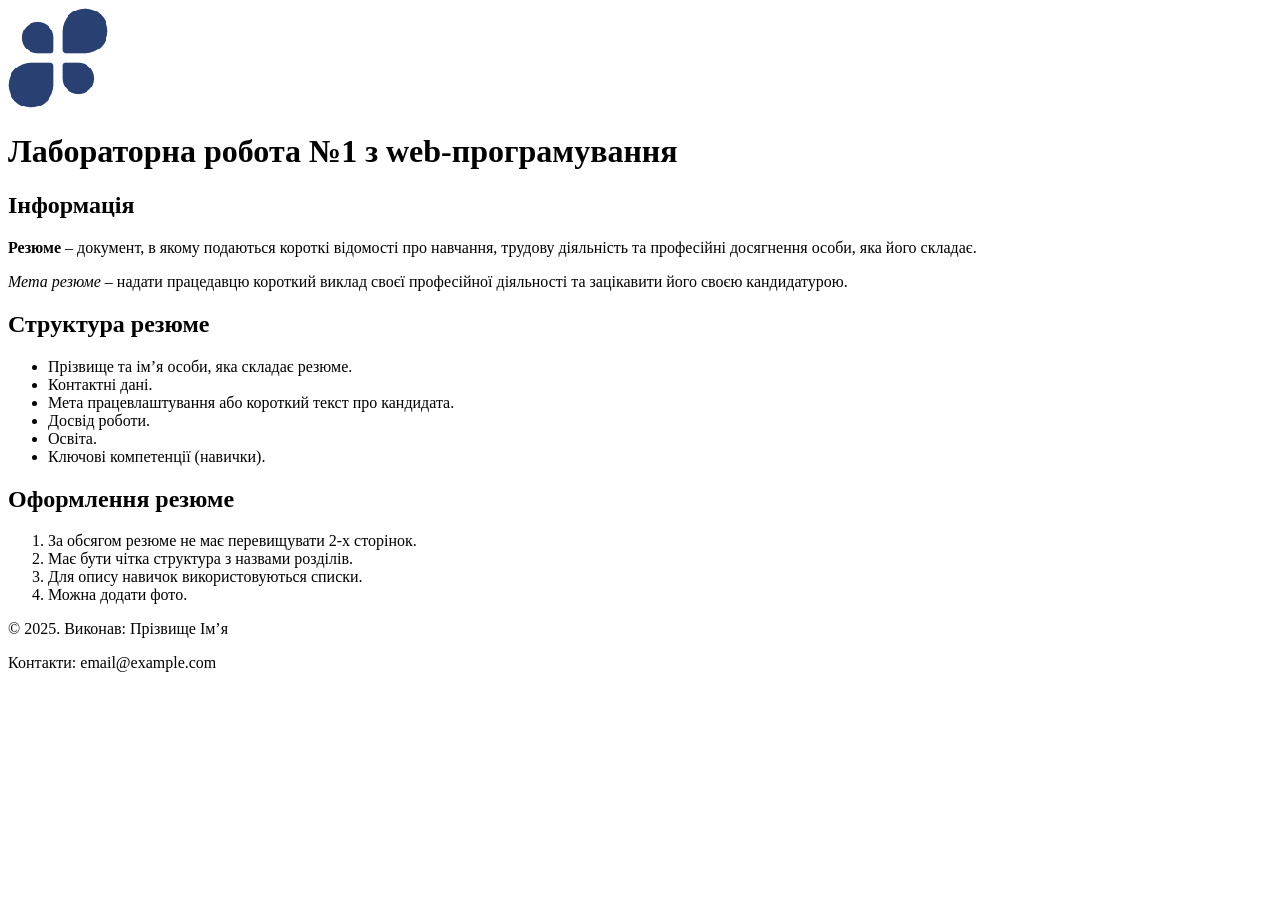
==== lab2/task2.html @ 5790ed51 "L1T2+3: done" ====
<!DOCTYPE html>
<html lang="uk">
<head>
    <meta charset="UTF-8">
    <title>Лабораторна робота №1</title>
</head>
<body>

    <header>
        <img src="assets/Fudcon_symbol.png" alt="Логотип" width="100" height="100">
        <h1>Лабораторна робота №1 з web-програмування</h1>
    </header>

    <main>
        <h2>Інформація</h2>
        <p><strong>Резюме</strong> – документ, в якому подаються короткі відомості про навчання, трудову діяльність та професійні досягнення особи, яка його складає.</p>
        <p><em>Мета резюме</em> – надати працедавцю короткий виклад своєї професійної діяльності та зацікавити його своєю кандидатурою.</p>

        <h2>Структура резюме</h2>
        <ul>
            <li>Прізвище та ім’я особи, яка складає резюме.</li>
            <li>Контактні дані.</li>
            <li>Мета працевлаштування або короткий текст про кандидата.</li>
            <li>Досвід роботи.</li>
            <li>Освіта.</li>
            <li>Ключові компетенції (навички).</li>
        </ul>

        <h2>Оформлення резюме</h2>
        <ol>
            <li>За обсягом резюме не має перевищувати 2-х сторінок.</li>
            <li>Має бути чітка структура з назвами розділів.</li>
            <li>Для опису навичок використовуються списки.</li>
            <li>Можна додати фото.</li>
        </ol>
    </main>

    <footer>
        <p>&copy; 2025. Виконав: Прізвище Ім’я</p>
        <p>Контакти: email@example.com</p>
    </footer>

</body>
</html>
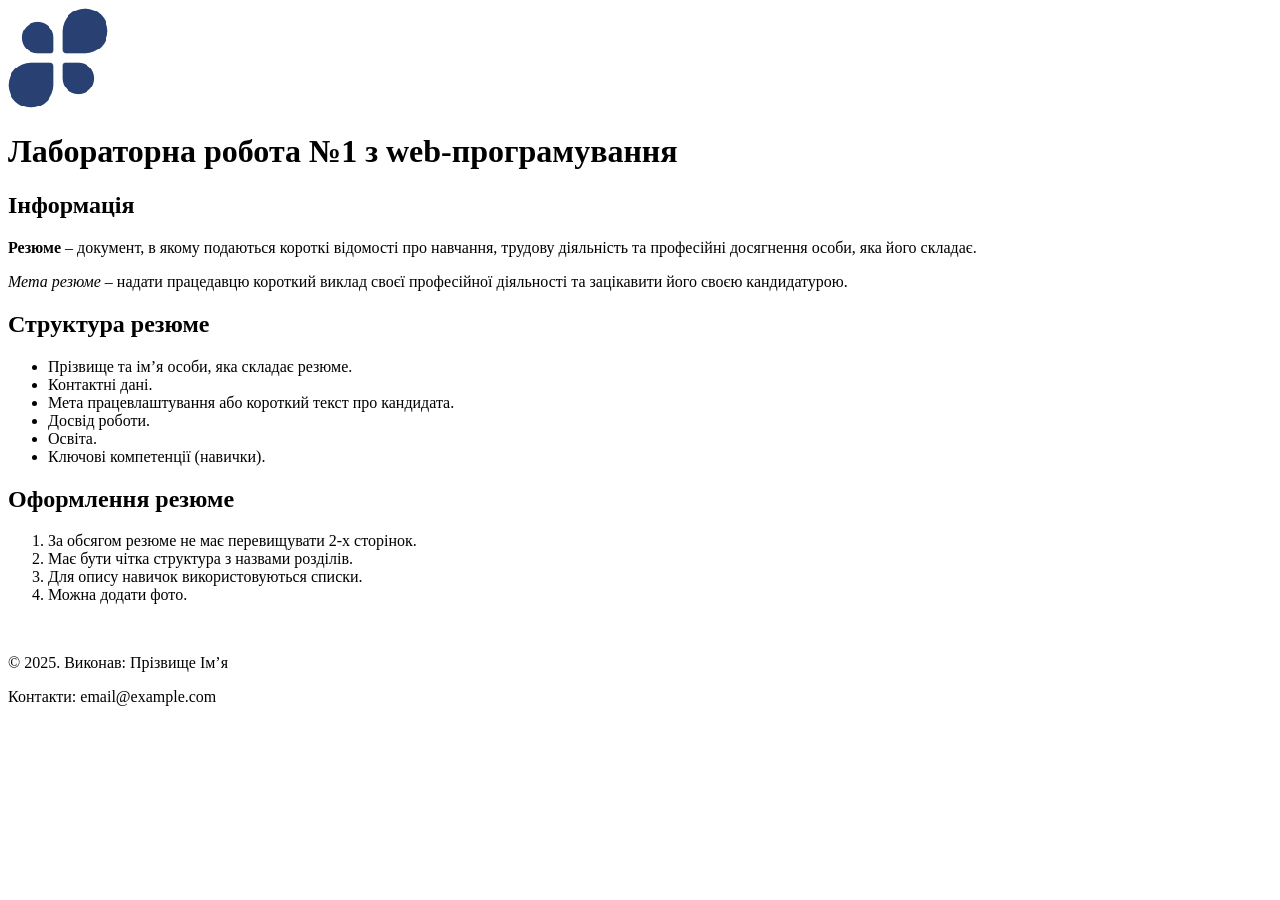
==== commit b86cc467: "done: lab4" ====
--- a/lab2/task2.html
+++ b/lab2/task2.html
@@ -33,6 +33,8 @@
             <li>Для опису навичок використовуються списки.</li>
             <li>Можна додати фото.</li>
         </ol>
+        
+        <a href="" target="_blank"><img src="assets/resume.png" alt=""></a>
     </main>
 
     <footer>
